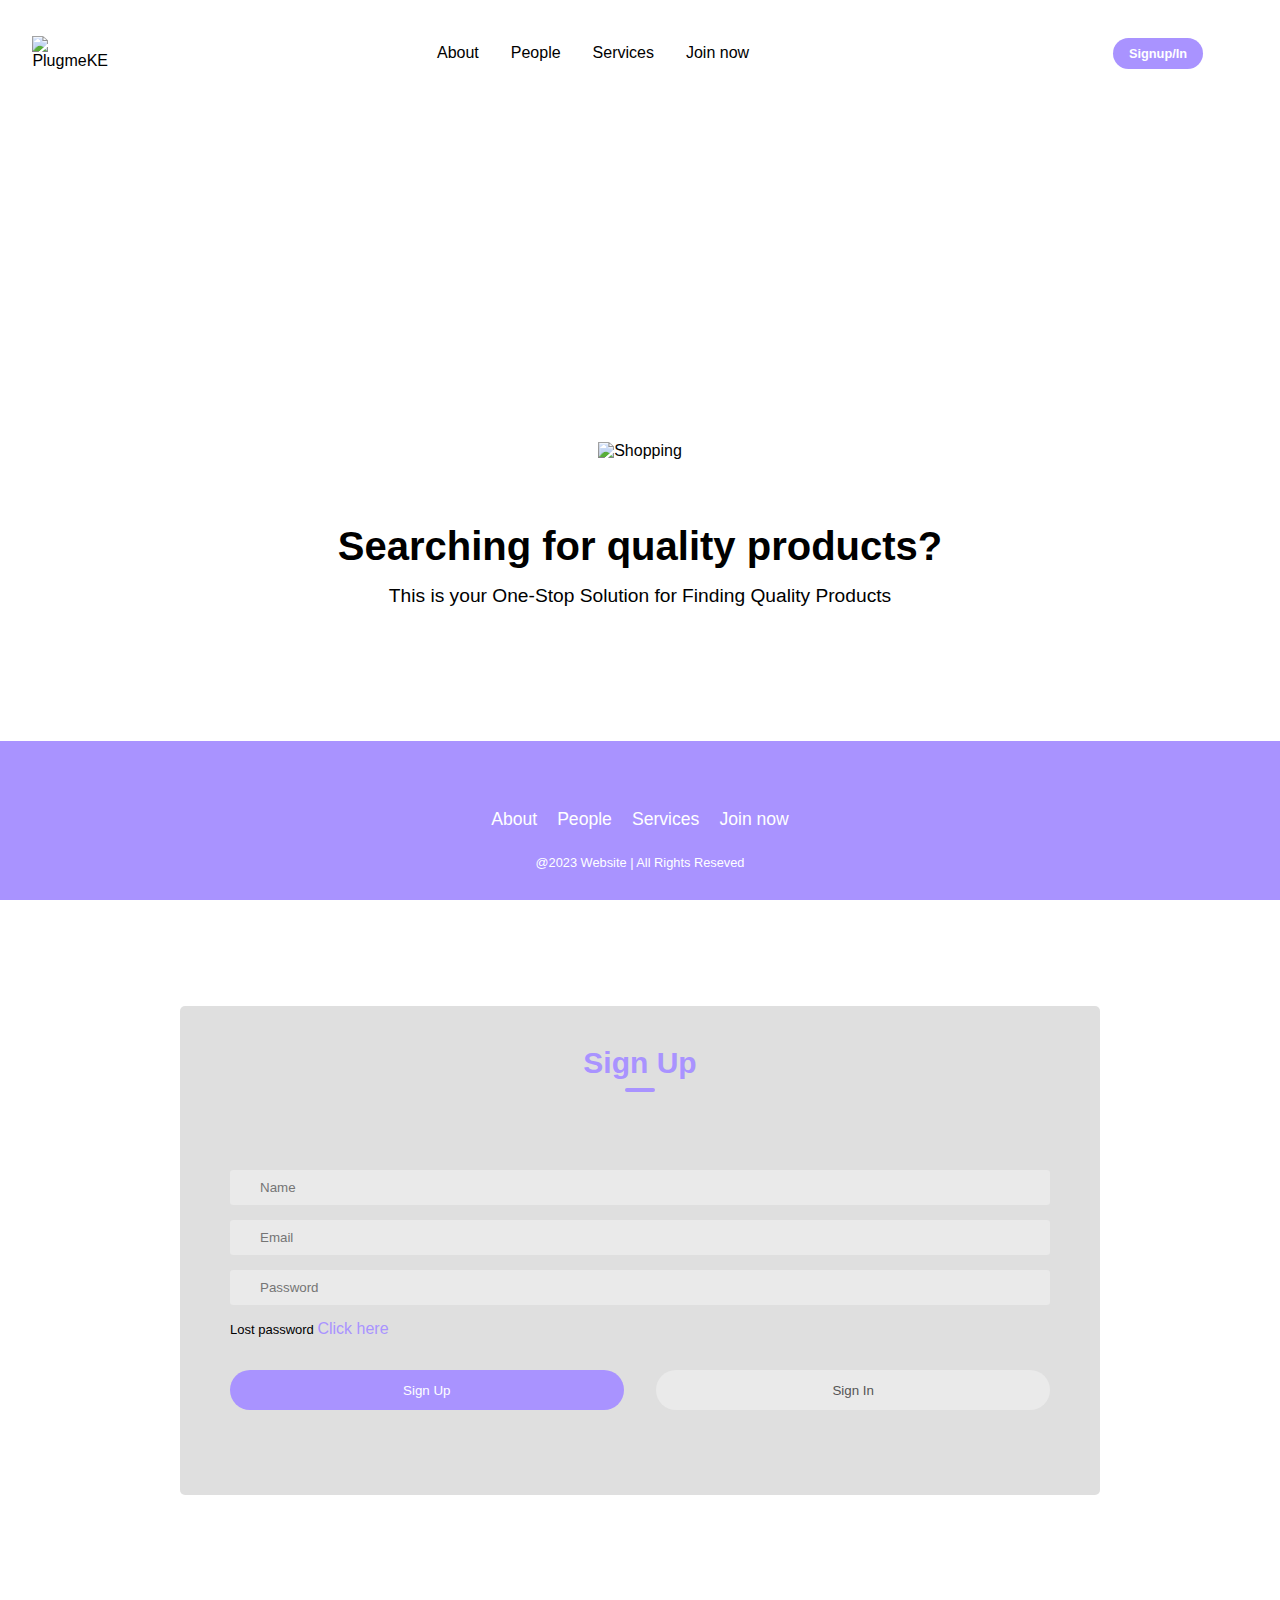
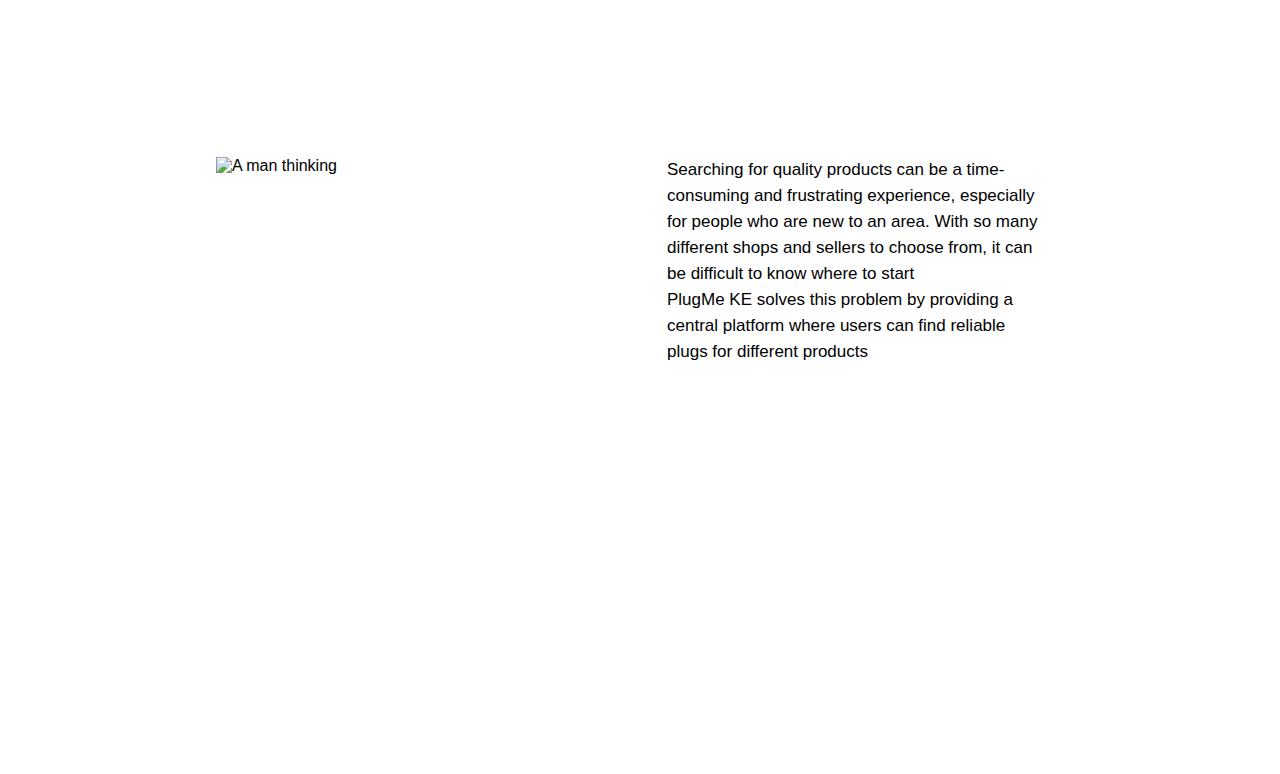
==== index.html @ 1b94c47a "Landing page" ====
<!DOCTYPE html>
<html lang="en">

<head>
    <meta charset="UTF-8">
    <meta http-equiv="X-UA-Compatible" content="IE=edge">
    <meta name="viewport" content="width=device-width, initial-scale=1.0">
    <link rel="stylesheet" href="https://cdnjs.cloudflare.com/ajax/libs/font-awesome/6.3.0/css/all.min.css"
        integrity="sha512-SzlrxWUlpfuzQ+pcUCosxcglQRNAq/DZjVsC0lE40xsADsfeQoEypE+enwcOiGjk/bSuGGKHEyjSoQ1zVisanQ=="
        crossorigin="anonymous" referrerpolicy="no-referrer" />
    <link href='https://unpkg.com/boxicons@2.1.4/css/boxicons.min.css'>
    <link rel="stylesheet" href="custom.css">
    <title>PlugmeKE</title>
</head>

<body>
    <header>
        <div class="navbar">
            <div class="logo_holder">
                <a href="#">
                    <img class="logo" src="resources/logo.png" alt="PlugmeKE">
                </a>
            </div>
            <ul class="links">
                <li><a href="index.html">About</a></li>
                <li><a href="people.html">People</a></li>
                <li><a href="services.html">Services</a></li>
                <li><a href="join.html">Join now</a></li>
            </ul>
            <a href="index.html#signup" class="action_btn">Signup/In</a>
            <div class="toggle_btn">
                <i class="fa-solid fa-bars"></i>
            </div>
        </div>

        <div class="dropdown_menu">
            <li><a href="index.html">About</a></li>
            <li><a href="people.html">People</a></li>
            <li><a href="services.html">Services</a></li>
            <li><a href="join.html">Join now</a></li>
            <li><a href="index.html#signup" class="action_btn">Signup/In</a></li>
        </div>
    </header>

    <main>
        <section id="about">
            <div class="intro">
                <img class="intro_img" src="resources/funny-girl.jpg" alt="Shopping">
            </div>
            <h1>Searching for quality products?</h1>
            <p>This is your One-Stop Solution for Finding Quality Products</p>
            
        </section>
        <div  id="signup" class="form_box">
            <h1 id="title">Sign Up</h1>
            <form>
                <div class="input_group">
                    <div class="input_field" id="nameField">
                        <i class="fa solid fa-user"></i>
                        <input type="text" placeholder="Name">
                    </div>
                    <div class="input_field">
                        <i class="fa solid fa-envelope"></i>
                        <input type="email" placeholder="Email">
                    </div>
                    <div class="input_field">
                        <i class="fa solid fa-lock"></i>
                        <input type="password" placeholder="Password">
                    </div>
                    <p>Lost password <a href="#">Click here</a></p>
                </div>
                <div class="btn_field">
                    <button type="button" id="singupBtn">Sign Up</button>
                    <button type="button" id="signinBtn" class="disable">Sign In</button>
                </div>
            </form>
        </div>
        <div class="row_body">
        <div class="row">
            <div class="left">
                <img src="resources/thinking.jpg" alt="A man thinking">
            </div>
            <div class="right">
                <div class="content">
                    <p>Searching for quality products can be a time-consuming and frustrating experience,
                         especially for people who are new to an area. With so many different shops and sellers 
                         to choose from, it can be difficult to know where to start <br>PlugMe KE solves this problem 
                         by providing a central platform where users can find reliable plugs for different products</br></p>
                </div>
            </div>
        </div>
       </div> 
    </main>
    <footer>
        <!-- <div class="waves">
            <div class="wave" id="wave1"></div>
            <div class="wave" id="wave2"></div>
            <div class="wave" id="wave3"></div>
            <div class="wave" id="wave4"></div>
        </div> -->
        <ul class="social_icons">
            <li><a href=""><i class="fa-brands fa-facebook"></i></a>
            </li>
            <li><a href=""><i class="fa-brands fa-twitter"></i></a>
            </li>
            <li><a href=""><i class="fa-brands fa-instagram"></i></a>
            </li>
            <li><a href=""><i class="fa-brands fa-linkedin"></i></a>
            </li>
        </ul>
        <ul class="menu">
            <li><a href="index.html">About</a></li>
            <li><a href="people.html">People</a></li>
            <li><a href="services.html">Services</a></li>
            <li><a href="join.html">Join now</a></li>
        </ul>
        <p>@2023 Website  | All Rights Reseved</p>
    </footer>

    <script>
        const toggleBtn = document.querySelector('.toggle_btn')
        const toggleBtnIcon = document.querySelector('.toggle_btn i')
        const dropDownMenu = document.querySelector('.dropdown_menu')

        toggleBtn.onclick = function () {
            dropDownMenu.classList.toggle('open')
            const isopen = dropDownMenu.classList.contains('open')
            toggleBtnIcon.classList = isopen
            ? 'fa-solid fa-bars'
            : 'fa-solid fa-bars'
        } 
        let signupBtn = document.getElementById("signupBtn")
        let signinBtn = document.getElementById("signinBtn")
        let nameField = document.getElementById("nameField")
        let title = document.getElementById("title")

        signinBtn.onclick = function () {
           nameField.style.maxHeight = "0"
           title.innerHTML = "Sign In"
           signupBtn.classList.add("disable")
           signinBtn.classList.remove("disable")

        }
        signupBtn.onclick = function () {
            nameField.style.maxHeight = "60px"
            title.innerHTML = "Sign Up"
            signupBtn.classList.remove("disable")
            signinBtn.classList.add("disable")
 
         }
    </script>
</body>

<!-- color  PINK code
    #DF5D86 #E27090 #EBE892A9 #F1ABB9 #D14F7B
    
    PURPLE
    #967BB6 #CCDCFD #BB8EFE #EBBFBB #F2ASEB #DO99E2 -->
</html>
---- custom.css ----
* {
    margin: 0;
    padding: 0;
    box-sizing: border-box;
    font-family: 'Open-sans', sans-serif;
}
body{
   height: 100vh;
   background-color:white;
   background-size: cover;
   background-position: center;
}
li {
    list-style: none;
}
a {
    text-decoration: none;
    color: black;
    font-size: 1rem;
}
a:hover {
    color:#a993ff;
    font-size: 0.8rem;
    cursor: pointer;
}
header{
    position: relative;
    padding: 0.2rem;
}
.navbar {
    width: 100%;
    height: 100px;
    max-width: 1200px;
    display: flex;
    align-items: center;
    justify-content: space-between;
}
.logo_holder {
    height: 100%;
    display: flex;
    align-items: center;
    width: 70px;
    transform: translateX(3em);
    justify-content: center;
    transform: translateX(2em);
}
  
.logo_holder img {
    max-width: 100%;
    max-height: 100%;
    margin: auto;
}
  
.logo {
    width: 100%;
    height: 100%;
    image-resolution:2ddpx ;
}
.navbar .links{
    display: flex;
    gap: 2rem;
}
.navbar .toggle_btn {
    color: black;
    font-size: 1rem;
    cursor: pointer ;
    display: none;
}
.action_btn{
    background-color: #a993ff;
    color: #ffff;
    padding: 0.5rem 1rem;
    border: none;
    outline: none;
    border-radius: 20px;
    font-size: 0.8rem;
    font-weight: bold;
    cursor: pointer;
    transition: scale 0.2 ease;
}
.action_btn:hover{
    scale: 1.05 ;
    color: #ffff;
}
.action_btn:active{
    scale: 0.95;
}
/* Main section:About */
section#about{
    height: 100vh;
    display: flex;
    flex-direction: column;
    align-items: center;
    justify-content: center;
    color: black;
}
.intro_img{
    
    width: 100%;
    height: 60vh;
    transform: translateY(-4em);
}
#about h1{
    font-size: 2.5rem;
    margin-bottom: 1rem;
    justify-content: center;
    display: flex;
    align-items: center;
    font-weight: 700;
}
p{
    font-size: 1.2rem;
    font-weight: 300;
}
/* Form */
.form_box{
    width: 100%;
    max-width: 920px;
    position: absolute;
    padding: 40px 50px 5px;
    left: 50%;
    background: rgba(29, 28, 28, 0.141);
    text-align: center;
    transform: translateX(-50%);
    text-align: center;
    border-radius: 5px;
}
.form_box h1{
    font-size: 30px;
    margin-bottom: 90px;
    color:#a993ff;
    position: relative;
}
.form_box h1::after{
    content: '';
    width: 30px;
    height: 4px;
    border-radius: 3px;
    background: #a993ff;
    position:absolute;
    bottom: -12px;
    left: 50%;
    transform: translateX(-50%);
}
.input_field{
    background:#eaeaea;
    margin: 15px 0;
    border-radius: 3px;
    display: flex;
    align-items: center;
    max-height: 65px;
    transition: max-height 0.5s;
    overflow: hidden;
}
input{
    width: 100%;
    background: transparent;
    border: 0;
    outline: 0;
    padding: 10px 15px;

}
.input_field i{
    margin-left: 15px; 
    color: #999;
}
form p{
    text-align: left;
    font-size: 13px;
}
form p a{
    text-decoration: none;
    color: #a993ff;
}
.btn_field{
    width: 100%;
    display: flex;
    justify-content: space-between;
    transform: translateY(-5rem);
}
.btn_field button{
    flex-basis: 48%;
    background: #a993ff;
    color: #ffff;
    height: 40px;
    border-radius: 20px;
    border: 0;
    outline: 0;
    cursor: pointer;
    transition: background 1s;
    overflow: hidden;

}
.input_group{
    height: 280px;
}
 .btn_field button.disable{
    background: #eaeaea;
    color: #555;
 }
 /* Row-body section:grid */
 .row_body{
    padding-left: 7rem;
    width: 90%;
    min-height: 100vh;
    display: grid;
    place-items: center;
    transform: translateY(52%);
    padding-top: 3rem;
    padding-bottom: 10em;
    
 }
 .row{
    width: 80%;
    max-width: 1170px;
    display: grid;
    grid-template-columns: repeat(2, 1fr);
    grid-gap: 50px 30px;
 }
 .row .left{
    overflow: hidden;
 }
 .row .left img{
    width: 100%;
    height: 100%;
    object-fit: cover;
 }
 .row .right{
    display: flex;
    align-items: center;
 }
 .row .right .content{
    padding-left: 20px;
 }
 .row .right .content p{
    font-size: 17px;
    line-height: 26px;
    padding-bottom: 15px;
 }
 /* Services Section */
 section#services{
    height: 20vh;
    display: flex;
    align-items: center;
    justify-content: center;
    flex-direction: column;
    color: black;
 }

 #services h1{
    font-size: 2rem;
    padding-top: 6em;
    justify-content: center;
    display: flex;
    align-items: center;
    font-weight: 700;
    padding-bottom: 2rem;
    color: #a993ff;

}
#services .info{
    width: 100%;
    height: 60vh;
    position: absolute;
    padding-left: 5rem;
    padding-right: 5rem;
}
#services p{
    display: flex;
    align-items: center;
    justify-content: center;
    font-size: 18px;
    padding-left: 5rem;
    padding-right: 5rem;
    
}
.wrapper{
    display: flex;
    align-items: center;
    justify-content: center;
    flex-direction: column;
    padding-top: 13em;
    padding-bottom: 14em;
    /* background: #3c00ae; */
}
.wrapper h1{
    font-size: 2rem;
    margin: 25px 0;
    text-align: center;
    font-weight: 600;
    color: #a993ff;

}
.content_box{
    display: flex;
    justify-content: space-between;
    flex-wrap: wrap;
    width: 1000px ;
    margin-top: 30px;
}
.card{
    min-height: 220px;
    width: 320px;
    padding: 30px;
    border-radius: 5px;
    display: flex;
    align-items: center;
    justify-content: center;
    flex-direction: column;
    background: #ffff;
    margin: 10px 4px;
    box-shadow: 0px 15px 25px rgba(0, 0, 0, 0.2);
    transition: 0.3s;
}
.card i{
    margin: 20px;
    color: #ff5754;
}
.card h2{
    margin-bottom: 12px;
    font-weight: 300;
    text-align: center;
    color: #a993ff;
    font-size: 1.5em;
    font-weight: 300;
}
.card p{
    color: #000;
}
.card:hover i,
.card:hover p{
    color: #ffff;
}
.card:hover h2{
    font-weight: 600;
    color: #f2f2f2;
}
.card:nth-child(1):hover{
    background: linear-gradient(45deg,
                                rgba(169, 147, 255, 0.8) 0%,
                                rgba(169, 147, 255, 0.8) 100%),
                                  url('resources/fashion.jpg');
    background-size: cover;
}
.card:nth-child(2):hover{
    background: linear-gradient(45deg,
                                rgba(169, 147, 255, 0.8) 0%,
                                rgba(169, 147, 255, 0.8) 100%),
                                  url('resources/Electronic.jpg');
    background-size: cover;
}
.card:nth-child(3):hover{
    background: linear-gradient(45deg,
                                rgba(169, 147, 255, 0.8) 0%,
                                rgba(169, 147, 255, 0.8) 100%),
                                  url('resources/homedecor.jpg');
    background-size: cover;
}.card:nth-child(4):hover{
    background: linear-gradient(45deg,
                               rgba(169, 147, 255, 0.8) 0%,
                                rgba(169, 147, 255, 0.8) 100%),
                                  url('resources/vegetables.jpg');
    background-size: cover;
}.card:nth-child(5):hover{
    background: linear-gradient(45deg,
                                rgba(169, 147, 255, 0.8) 0%,
                                rgba(169, 147, 255, 0.8) 100%),
                                  url('resources/baby.jpg');
    background-size: cover;
}.card:nth-child(6):hover{
    background: linear-gradient(45deg,
                                rgba(169, 147, 255, 0.8) 0%,
                                rgba(169, 147, 255, 0.8) 100%),
                                  url('resources/coffe.jpg');
    background-size: cover;
}


/* Peoople section */
section #people{
    height: 20vh;
    display: flex;
    align-items: center;
    justify-content: center;
    flex-direction: column;
    color: black;
 }
 #people h1{
    font-size: 2rem;
    padding-top:2em;
    justify-content: center;
    display: flex;
    align-items: center;
    font-weight: 700;
    padding-bottom: 2rem;
    color: #a993ff;

}
#people h2{
    font-size: 2rem;
    padding-top:5px;
    justify-content: center;
    display: flex;
    align-items: center;
    font-weight: 400;
    padding-bottom: 1rem;
    color: #000;

}
.wrap_people{
    display: flex;
    align-items: center;
    justify-content: center;
    flex-direction: column;
    transform: translateY(2em);
    padding-bottom: 10em;
}
.content_people{
    display: flex;
    justify-content: space-between;
    flex-wrap: wrap;
    width: 1200px ;
}
.row_people { 
    display: flex;
    flex-wrap: wrap;
    padding: 2em 1em;
    text-align: center;
}
.column{
    width: 100%; 
    padding: 0.5em 0;
}
.card_people{
    min-height: 80px;
    width: 320px;
    display: flex;
    align-items: center;
    justify-content: center;
    flex-direction: column;
    margin: 10px 4px;
    box-shadow: 0 0 2.2em rgba(25, 0, 58, 0.15);
    padding: 3.5em 1em;
    border-radius: 0.6em;
    color: #1f003b;
    cursor: pointer;
    transition: 0.3s;
}
.card_people .img_container{
    width: 8em;
    height: 8em;
    background-color: #a993ff;
    padding: 0.5em;
    border-radius: 50%;
    margin: 0 auto 2em auto;
    overflow: hidden; 
}
.card_people .img {
    border-radius: 50%;
    width: 100%;
}
.profile_image{
    width: 100%;
    height: 100%;
    object-fit: cover;
    object-position: center;
    border-radius: 50%;
}
.card_people h3{
    font-weight: 500;
}
.card_people p{
    font-weight: 300;
    transform: uppercase;
    margin: 0.5em 0 2em 0;
    letter-spacing: 2px;
}
.people_icons{
    width: 50%;
    min-width: 100px;
    margin: auto;
    display: flex;
    justify-content: space-between;
}
.card_people a{
    text-decoration: none;
    color: inherit;
    font-size: 1.4em;
}
.card_people:hover{
    background: linear-gradient(#6045ea, #8567f7);
    color: #ffff;
}
.card_people .img_container {
    transform: scale(1.15);
}

/* Join section */
   
.join h3{
    padding-top: 2em;
    padding-bottom: 2em;
    display: flex;
    align-items: center;
    justify-content: center;
    font-size: 1.3em;
    font-weight: 300;
}
.form_holder{
    display: flex;
    padding-bottom: 60%;
}
/* Drop menu */
.dropdown_menu {
    display: none;
    position: absolute;
    right: 2rem;
    top: 60px;
    height: 0;
    width: 300px;
    background: rgba(9, 0, 0, 0.141);
    backdrop-filter: blur(15px);
    border-radius: 10px;
    overflow: hidden;
    transition: height 0.2s cubic-bezier(0.175, 0.885, 0.32, 1.275);
}
.dropdown_menu.open {
    height: 240px;
}
.dropdown_menu li {
    padding: 0.7rem;
    display: flex;
    align-items: center;
    justify-content: center;
}
.dropdown_menu .action_btn{
    width: 100%;
    display: flex;
    justify-content: center;
}
/* footer */
footer{
    position: fixed;
    width: 100%;
    background: #a993ff;
    min-height: 50px;
    bottom: 0;
    padding: 20px 50px ;
    display: flex;
    justify-content: center;
    align-items: center;
    flex-direction: column;
}
footer .social_icons, footer .menu{
    position: relative;
    display: flex;
    justify-content: center;
    align-items: center;
    margin: 10px 0;
    flex-wrap: wrap;
}
footer .social_icons li{
    list-style: none;
}
footer .social_icons li a {
    font-size: 1.5em;
    color: white;
    margin: 0 10px;
    display: inline-block;
    transition: 0.5s;
}
footer .social_icons li a:hover{
    transform: translateY(-10px);
}
footer .menu li a {
    font-size: 1.1em;
    color: white;
    margin: 0 10px;
    display: inline-block;
    text-decoration: none;
}
/* footer .menu li a:hover {
    
} */
footer p{
    color: #ffff;
    text-align: center;
    margin-top: 15px;
    margin-bottom: 10px;
    font-size: 0.8em;
}
/* footer .wave{
    position: absolute;
    top: -100px;
    left: 0;
    width: 100%;
    height: 100px;
    color: #3c00ae;
    background: #f00 url(wave.png);
    background-size: 1000px 100px;

}
footer .wave#wave1{
    z-index: 1000;
    opacity: 1;
    bottom: 0;
    animation: animateWave 4, linear infinite;
}
@keyframes animateWave{
    0%{
        background-position-x: 1000px;
    }
    100%{
        background-position: 1000px;
    }
} */
/* Responsive Design */
@media(max-width: 992px){
    .navbar .links,
    .navbar .action_btn{
        display:none   ;
    }
    .navbar .toggle_btn{
        display: block;
    }
    .dropdown_menu{
        display: block;
        
    }
    .intro_img{
        margin-top:85%;
    }
    .form_box{
        margin-top: 10rem;
        max-width: 520px;
      
      }
    .row .right .content{
        padding-left: 0;
    }
    .row{
        width: 90%;
        grid-template-columns: 1fr;
    }
    .row_body{
        transform: translateY(80%);
        padding-right: 5rem;
        margin-top: 3rem;
        padding-top: 3rem;
    }
    
     #services h1{
        padding-top: 20rem;
     }
     .wrapper{
        padding-top: 20em;
        display: flex;
        gap: 3px;
     }
     .wrapper h1{
        font-size: 2rem;
        font-weight: 600;
     }
     .content_box{
        flex-direction: column;
        width: 40%;
     }
     .card{
        min-width: 300px;
        margin: 20px;
     } 
     .wrap_people{
        padding-top: 10px;
        display: flex;
        gap: 3px;
     }
     .content_people{
        flex-direction: column;
        width: 50%;
     }
     .join h3{
        padding-top: 5px;
        padding-bottom: 5px;
        font-size: 2rem;
        
    }
    .join h3{
        padding-top: 5px;
        padding-bottom: 5px;
        font-size: 2rem;
        
    }
    .form_holder{
        transform: translateY(-10%);
        padding-bottom: 98em;
    }
}
@media(max-width: 576px) {
    .dropdown_menu {
        left: 2rem;
        width: unset;
    }
    .intro_img{
        margin-top:90%;
    }
    #about h1{
        font-size: 2.5rem;
        margin-bottom: 1rem;
        font-weight: 600;
        padding-left: 3rem;
    }
    p{
        font-weight: 300;
        padding-left: 3rem;
    }
    .form_box{
      margin-top: 10rem;
      max-width: 400px;
    
    }
    .row{
        width: 350px;
        grid-template-columns: 1fr;
    }
    .row_body{
        width: 400px;
        padding-top: 2rem;
        transform: translateY(80%);
        padding-left: 2rem;
    }
    .row .right .content p{
        font-size: 17px;
        padding-right: 1.5rem;
     }
    
     #services h1{
        padding-top: 40rem;
     }
     .wrapper{
        padding-top: 40em;
        display: flex;
        gap: 3px;
     }
     .wrapper h1{
        font-size: 2rem;
        font-weight: 600;
     }
     .content_box{
        flex-direction: column;
        width: 70%;
     }
     .card{
        min-width: 300px;
        margin: 20px;
     } 
     .wrap_people{
        padding-top: 3em;
        display: flex;
        gap: 3px;
     }
     .content_people{
        flex-direction: column;
        width: 70%;
     }
     .join h3{
        padding-top: 5px;
        padding-bottom: 5px;
        font-size: 2rem;
        
    }
    .form_holder{
        transform: translateY(-10%);
        padding-bottom: 55em;
    }
     

}
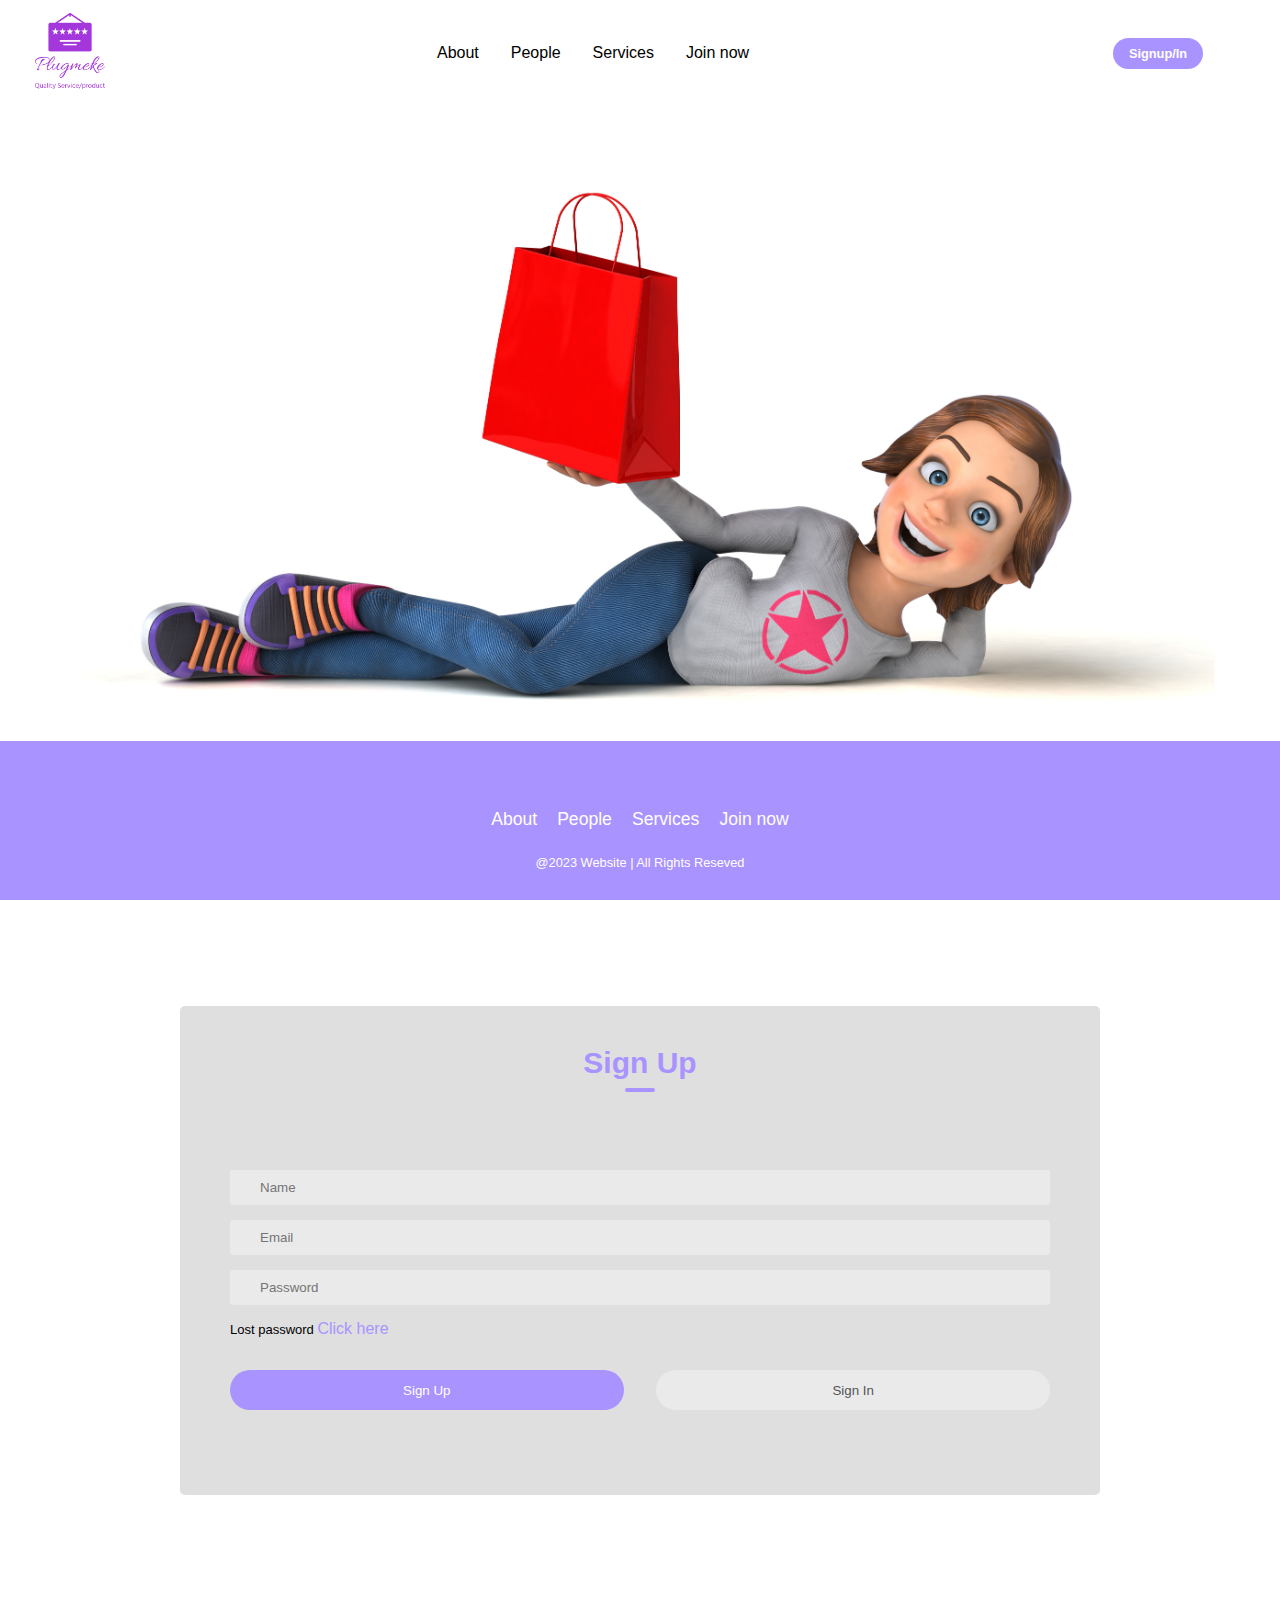
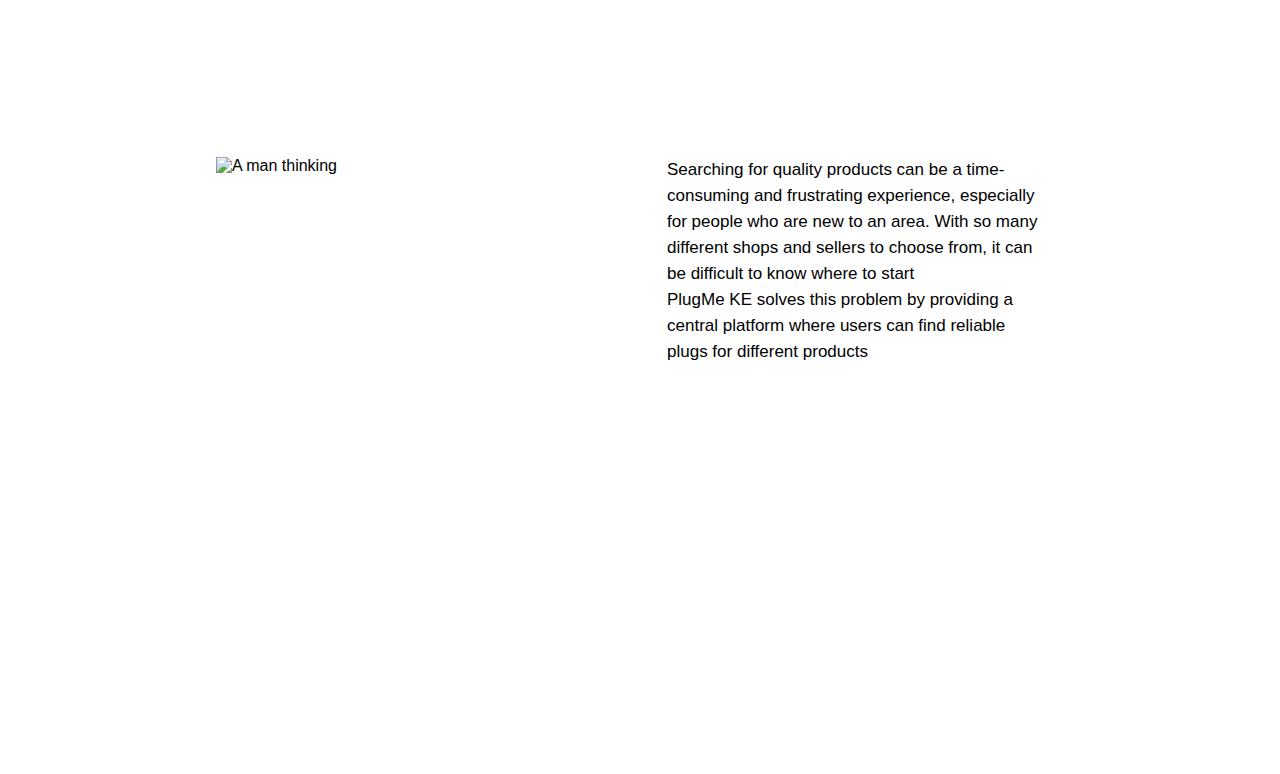
==== commit fa569d21: "Fix form" ====
--- a/index.html
+++ b/index.html
@@ -70,7 +70,7 @@
                     <p>Lost password <a href="#">Click here</a></p>
                 </div>
                 <div class="btn_field">
-                    <button type="button" id="singupBtn">Sign Up</button>
+                    <button type="button" id="signupBtn">Sign Up</button>
                     <button type="button" id="signinBtn" class="disable">Sign In</button>
                 </div>
             </form>
@@ -156,4 +156,4 @@
     
     PURPLE
     #967BB6 #CCDCFD #BB8EFE #EBBFBB #F2ASEB #DO99E2 -->
-</html>+</html>
